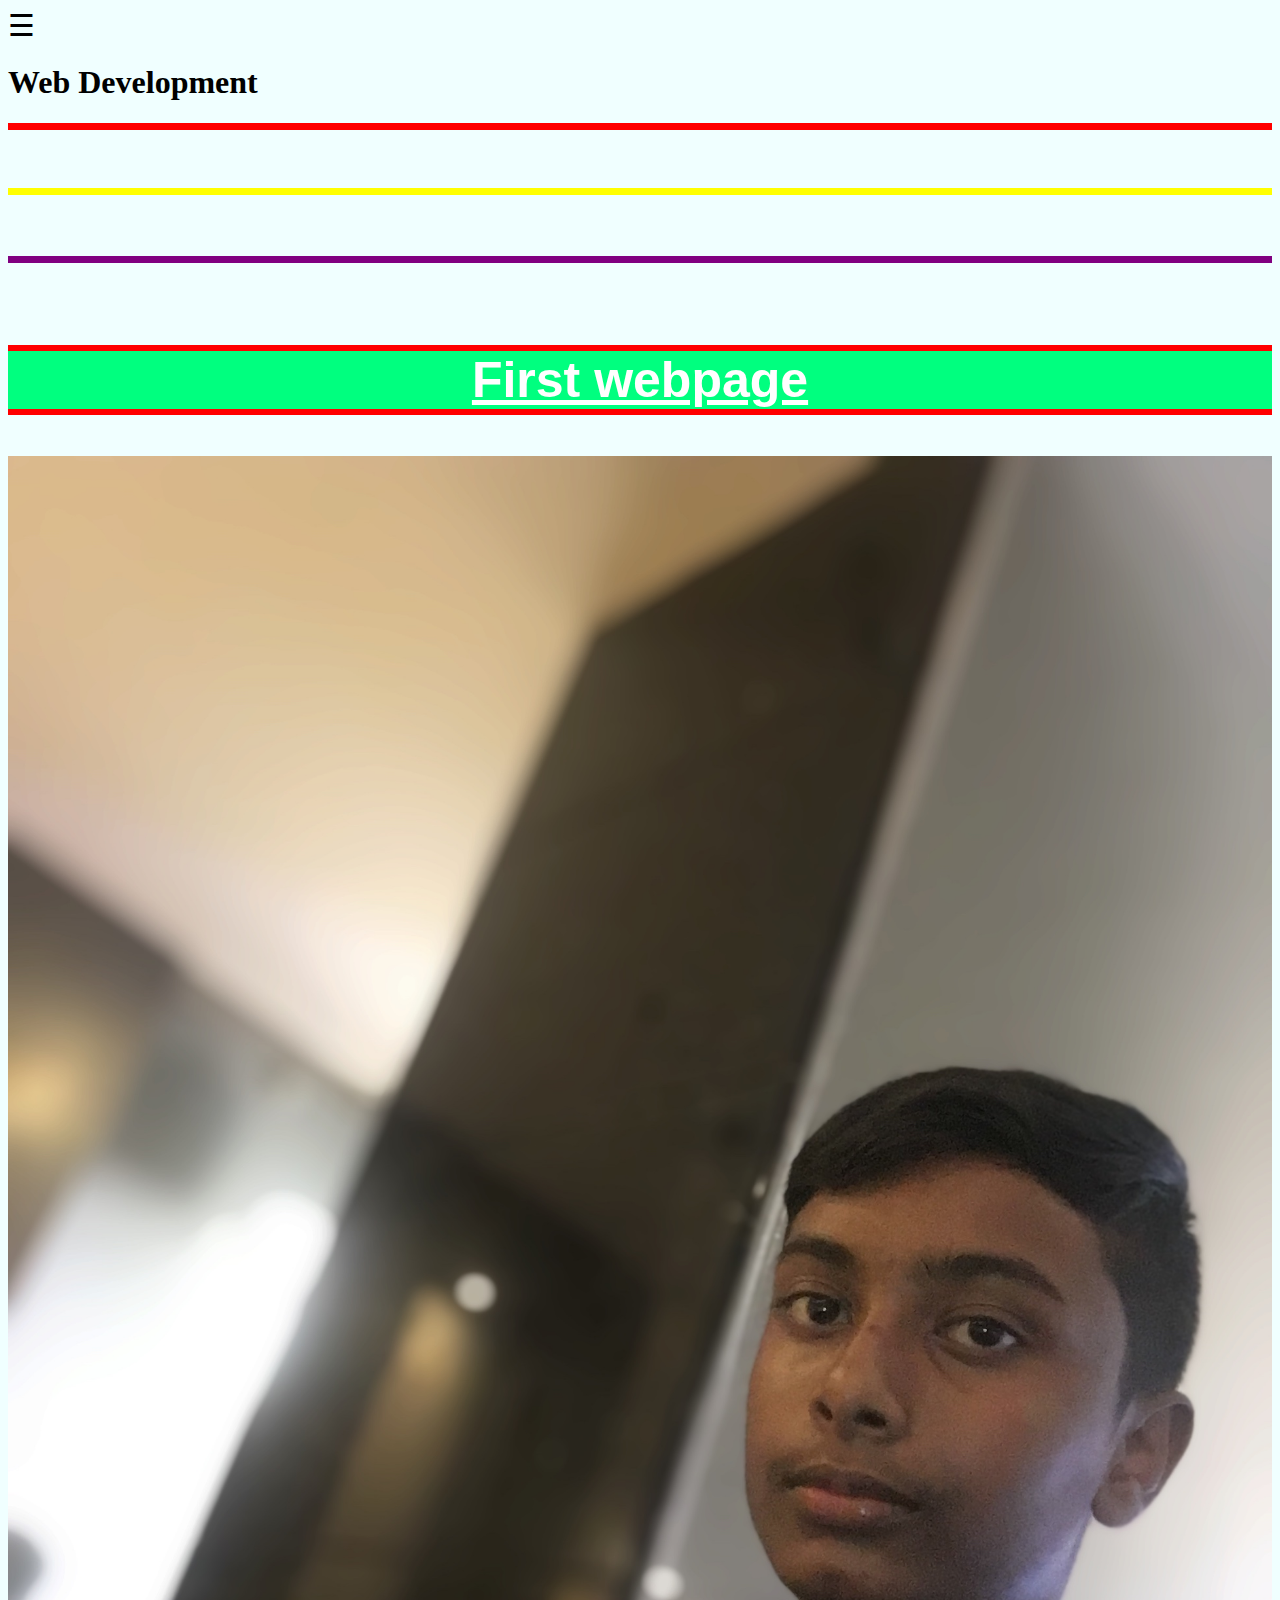
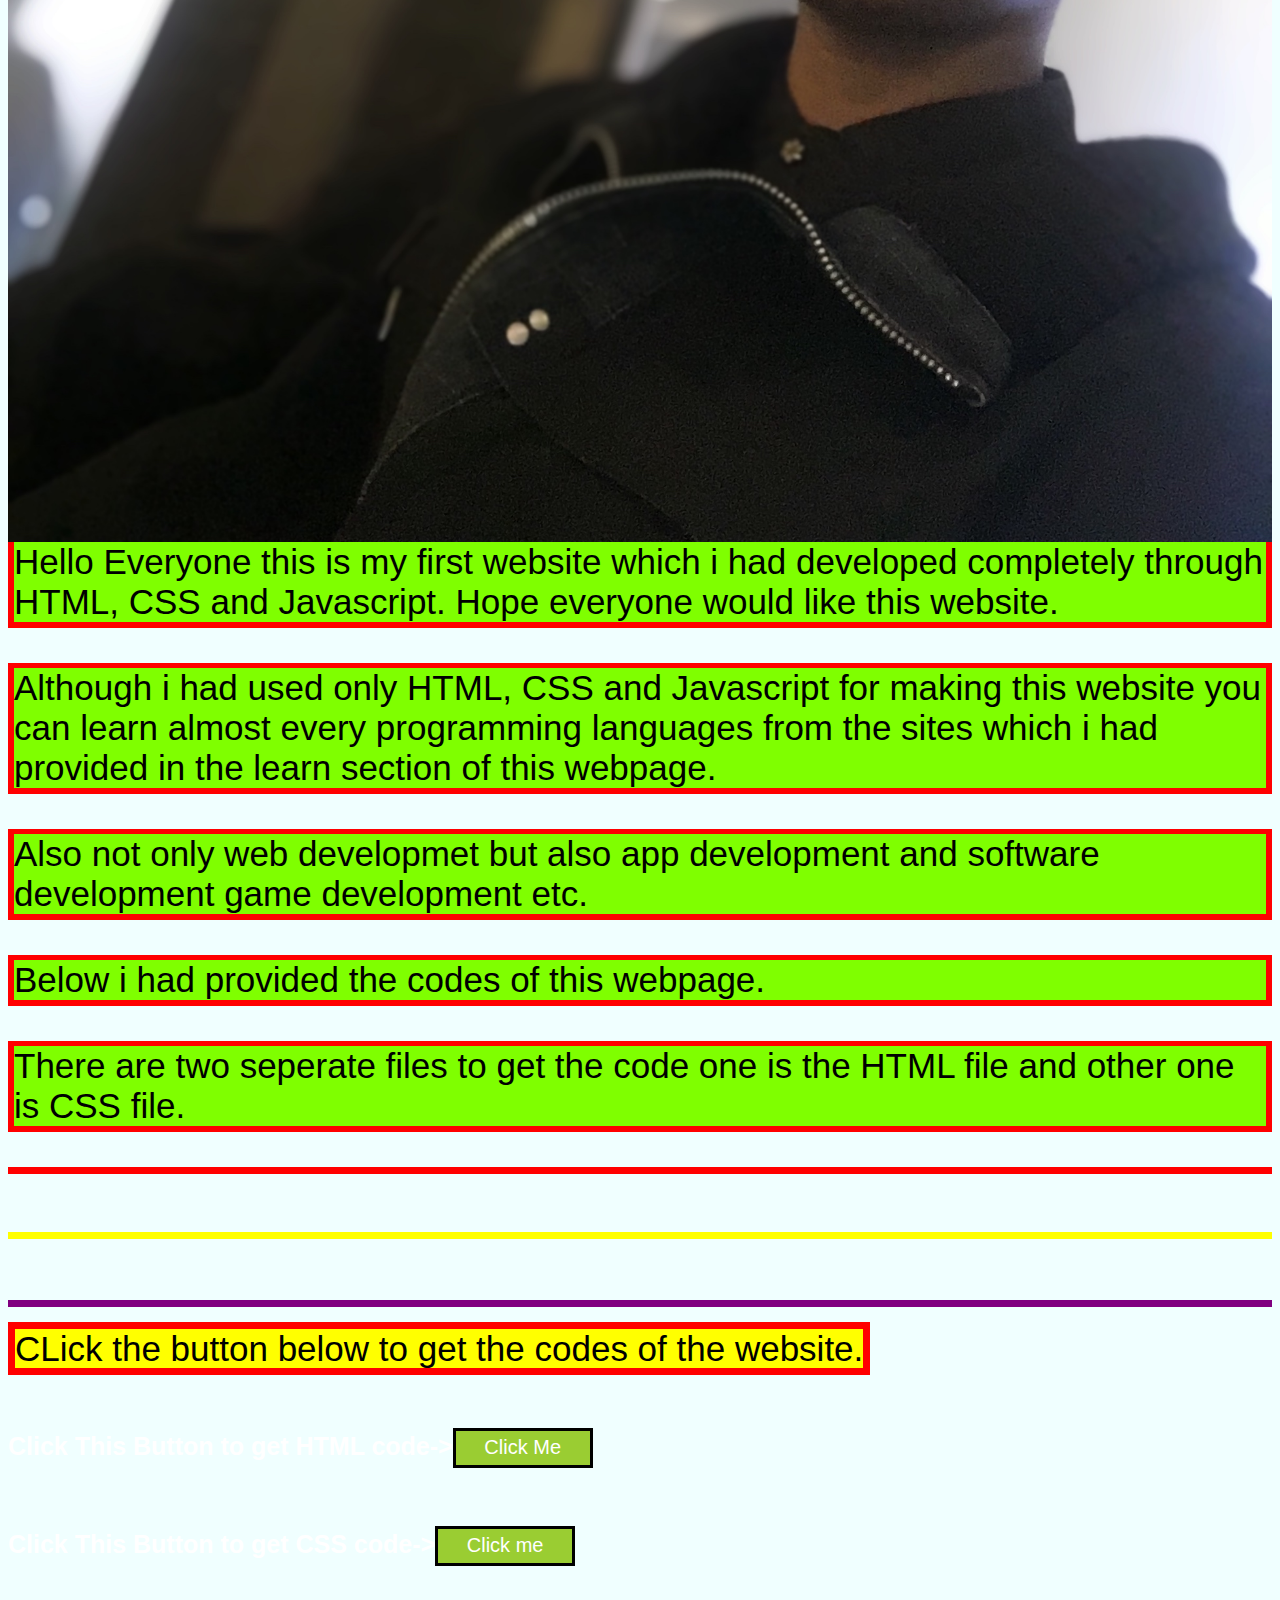
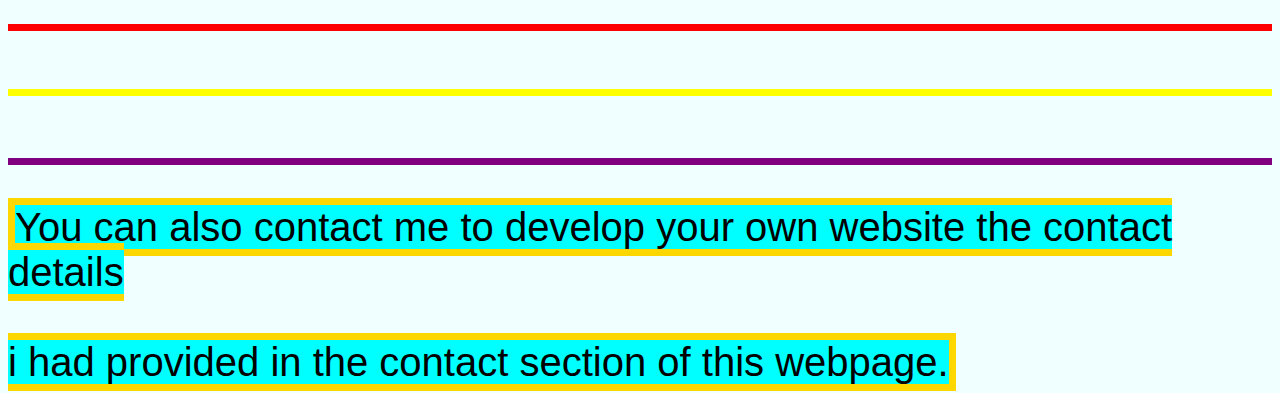
==== index.html @ 802a2e49 "Perosonal Webpage" ====
<!DOCTYPE html>
<html lang="en">
<head>
    <script>(function(w,d,s,l,i){w[l]=w[l]||[];w[l].push({'gtm.start':
        new Date().getTime(),event:'gtm.js'});var f=d.getElementsByTagName(s)[0],
        j=d.createElement(s),dl=l!='dataLayer'?'&l='+l:'';j.async=true;j.src=
        'https://www.googletagmanager.com/gtm.js?id='+i+dl;f.parentNode.insertBefore(j,f);
        })(window,document,'script','dataLayer','GTM-5RZZMMV');</script>
    <link rel="stylesheet" href="./example.css">
    <meta charset="UTF-8">
    <meta http-equiv="X-UA-Compatible" content="IE=edge">
    <meta name="viewport" content="width=device-width, initial-scale=1.0">
    <style>
        body{
        background-color: azure;
        animation-name:a;
        animation-duration:8s;
        animation-iteration-count: infinite;
        animation-delay:2s;}
        
        @keyframes a{
        
        0%{background-color: white;}
        5%{background-color: yellow;}
        10%{background-color: chartreuse;}
        20%{background-color: cadetblue;}
        30%{background-color: cyan;}
        40%{background-color: red;}
        80%{background-color: purple;}
        120%{background-color:purple;}
        160%{background-color: lime;}
        200%{background-color: mediumblue;}
        220%{background-color:orangered;}
        240%{background-color: royalblue;}
        280%{background-color: springgreen;}
        300%{background-color:red;}
        320%{background-color: black;}
        }
     

        
        
            </style>
            <style>
           @media (max-width: 700px)
{
    body{
        background-color: rgb(18, 0, 179);
    }
    h1{
        color:rgb(255, 0, 119);
        font-size: 5px;
    }
    .h1-example{
        font-size: 65px;
    }

}
@media (max-width: 500px)
{
    body{
        background-color: rgb(179, 0, 0);
    }
    h1{
        color:rgb(0, 255, 55);
        font-size: 2px;
    }
    .h1-example{
        font-size: 55px;
    }

}
@media( max-width: 800px) 
{
    body{
        background-color: hotpink;
    }
    h1{
        color:rgb(0, 255, 136);
        font-size: 10px;
    }
    .h1-example{
        font-size: 45px;
    }

}
@media screen  and(max-width: 900px)
{
    body{
        background-color: red;
    }
    h1{
        color:orange;
    }
    .h1-example{
        font-size: 35px;
    }

}
                </style>
   

</head>

<body>
    <noscript><iframe src="https://www.googletagmanager.com/ns.html?id=GTM-5RZZMMV"
        height="0" width="0" style="display:none;visibility:hidden"></iframe></noscript>
        <span style="font-size:30px;cursor:pointer" onclick="openNav()">&#9776;</span>
        <!----I have added class here---->
        <h1 class="h1-example">Web Development</h1>
        
    <h3></h3>
    <br>
    <h4></h4>
    <br>
    <h5></h5>
    
    <br>
    <div id="myNav" class="overlay">
      <a href="javascript:void(0)" class="closebtn" onclick="closeNav()">&times;</a>
      <div class="overlay-content">
        <a href="./about.html" class="active"><h10 style="font-family: monospace; font-size:35px;">About</h10></a>
        <a href="./services.html" class="active"><h10 style="font-family: monospace; font-size: 35px;">Services</h10></a>
        <a href="./learn.html" class="active"><h10 style="font-family: monospace; font-size:35px;">Learn</h10></a>
        <a href="./Contact.html" class="active"><h10 style="font-family: monospace; font-size:35px;">Contact</h10></a>
      </div>
    </div>
    <script>
      function openNav() {
        document.getElementById("myNav").style.width = "100%";
      }
      
      function closeNav() {
        document.getElementById("myNav").style.width = "0%";
      }
      </script>
      
    <h2>First webpage</h2>
    
    <img src="./IMG_0188.jpg" align="right" width="100%"> 
   <p>Hello Everyone this is my first website which i had developed completely through HTML, CSS and Javascript. Hope everyone would like this website.</p>
    
    
    <p>Although i had used only HTML, CSS and Javascript for making this website you can learn almost every programming languages from the sites which i had provided in the learn section of this webpage.</p>
    <p>Also not only web developmet but also app development and software development game development etc.</p>
    <p>Below i had provided the codes of this webpage.</p>
    <p>There are two seperate files to get the code one is the HTML file and other one is CSS file.</p>
    <h3></h3>
    <br>
    <h4></h4>
    <br>
    <h5></h5>
    <h8>CLick the button below to get the codes of the website.</h8>
    <h6>Click This Button to get HTML code-><a class="active" href="./Html.txt"><button>Click Me</button></a></h6>
    <h6>Click This Button to get CSS code-><a class="active" href="./example.css"><button>Click me</button></a></h6>
    
    <h3></h3>
    <br>
    <h4></h4>
    <br>
    <h5></h5>
 
  <br>

  <h7>You can also contact me to develop your own website the contact details <br><br>i had provided in the contact section of this webpage.</h7>

</body>
</html>
---- example.css ----
body{
background-color: azure;
animation-name:a;
animation-duration:8s;
animation-iteration-count: infinite;
animation-delay:2s;
overflow-x: hidden;
}
.header{
  max-width: 1300px;
  margin: 0 auto;
}
.H1-style{
  text-align: center;
  text-decoration: underline;
  font-family:Impact, Haettenschweiler, 'Arial Narrow Bold', sans-serif;
  font-size: 75px;
  color: black;
  background-color: aqua;
  border:10px solid gold;
}
@keyframes a{

0%{background-color: rgb(185, 174, 174);}
5%{background-color: yellow;}
10%{background-color: chartreuse;}
20%{background-color: cadetblue;}
30%{background-color: cyan;}
40%{background-color: red;}
80%{background-color: purple;}
120%{background-color:purple;}
160%{background-color: lime;}
200%{background-color: mediumblue;}
220%{background-color:orangered;}
240%{background-color: royalblue;}
280%{background-color: springgreen;}
300%{background-color:red;}
320%{background-color: black;}
}



@media (max-width: 1280px)
{
body{
background-color: rgb(18, 0, 179);
}
.H1-style{
color:rgb(0, 0, 0);
font-size: 75px;
}
.image{
  width: 500px;
  height: 629px;
  border:8px solid black;
}

}
@media (max-width: 768px)
{
body{
background-color: rgb(179, 0, 0);
}
.H1-style{
  color:rgb(0, 0, 0);
  font-size: 60px;
}
.image{
  width: 400px;
  height: 529px;
  border:8px solid black;
}

}
@media( max-width: 480px) 
{
body{
background-color: hotpink;
}
.H1-style{
  color:rgb(0, 0, 0);
  font-size: 50px;
}
.image{
  width: 300px;
  height: 429px;
  border:8px solid black;
  }

}
  

p{text-align:left;
    
    font-family:'Franklin Gothic Medium', 'Arial Narrow', Arial, sans-serif;
font-size:35px;
color:black;
background-color:chartreuse;
border-top: 5px solid red;
border-bottom: 6px solid red;
border-left: 6px solid red;
border-right: 6px solid red;
}

button{background-color:yellowgreen;
    width: 120px;
    height:40px;
    text-align: center;
    font-family:-apple-system, BlinkMacSystemFont, 'Segoe UI', Roboto, Oxygen, Ubuntu, Cantarell, 'Open Sans', 'Helvetica Neue', sans-serif;
    
    font-size:20px;
    width:140px;
    height:40px;
    color: white;
    border-top:3px solid black;
    border-bottom:3px solid black;
    border-left:3px solid black;
    border-right:3px solid black;
}

.image{
width: 500px;
height: 629px;
border:8px solid black;
}

body{
  background-color: azure;
  animation-name:a;
  animation-duration:8s;
  animation-iteration-count: infinite;
  animation-delay:2s;}
  
  @keyframes a{
  
  0%{background-color: white;}
  5%{background-color: yellow;}
  10%{background-color: chartreuse;}
  20%{background-color: cadetblue;}
  30%{background-color: cyan;}
  40%{background-color: red;}
  80%{background-color: purple;}
  120%{background-color:purple;}
  160%{background-color: lime;}
  200%{background-color: mediumblue;}
  220%{background-color:orangered;}
  240%{background-color: royalblue;}
  280%{background-color: springgreen;}
  300%{background-color:red;}
  320%{background-color: black;}
  }

h2{text-align:center;
    font-family:'Trebuchet MS', 'Lucida Sans Unicode', 'Lucida Grande', 'Lucida Sans', Arial, sans-serif;
    font-size: 50px;
    color:white;
    text-decoration:none;
    border-bottom:6px solid red;
    background-color: springgreen;
    border-top: 6px solid red;
    text-decoration: underline;
   
}



h3{
    border-bottom:7px solid red;
}

h4{
    border-bottom: 7px solid yellow;
}

h5{
    border-bottom: 7px solid purple;
}
h6{
    font-size: 25px;
    color: white;
    font-family: -apple-system, BlinkMacSystemFont, 'Segoe UI', Roboto, Oxygen, Ubuntu, Cantarell, 'Open Sans', 'Helvetica Neue', sans-serif;
}

h7{
background-color: cyan;
border-bottom:7px solid gold;
border-top: 7px solid gold;
border-right: 7px solid gold;
border-left: 7px solid gold;
color: black;
font-size: 40px;
font-family: Impact, Haettenschweiler, 'Arial Narrow Bold', sans-serif;
text-align: center;
}

h8{
text-align:left;
text-decoration: none;
background-color: yellow;
border-bottom:7px solid red;
border-left:7px solid red;
border-right:7px solid red;
border-top:7px solid red;
font-size:35px;
font-family: -apple-system, BlinkMacSystemFont, 'Segoe UI', Roboto, Oxygen, Ubuntu, Cantarell, 'Open Sans', 'Helvetica Neue', sans-serif;

}
h10{
font-size:35px;
font-family:monospace;
text-align: right;

}




.overlay {
  height: 100%;
  width: 0;
  position: fixed;
  z-index: 1;
  top: 0;
  left: 0;
  background-color: rgb(0,0,0);
  background-color: rgba(0,0,0, 0.9);
  overflow-x: hidden;
  transition: 0.5s;
}

.overlay-content {
  position: relative;
  top: 25%;
  width: 100%;
  text-align: center;
  margin-top: 30px;
}

.overlay a {
  padding: 8px;
  text-decoration: none;
  font-size: 36px;
  color: #818181;
  display: block;
  transition: 0.3s;
}

.overlay a:hover, .overlay a:focus {
  color: #f1f1f1;
}

.overlay .closebtn {
  position: absolute;
  top: 20px;
  right: 45px;
  font-size: 60px;
}
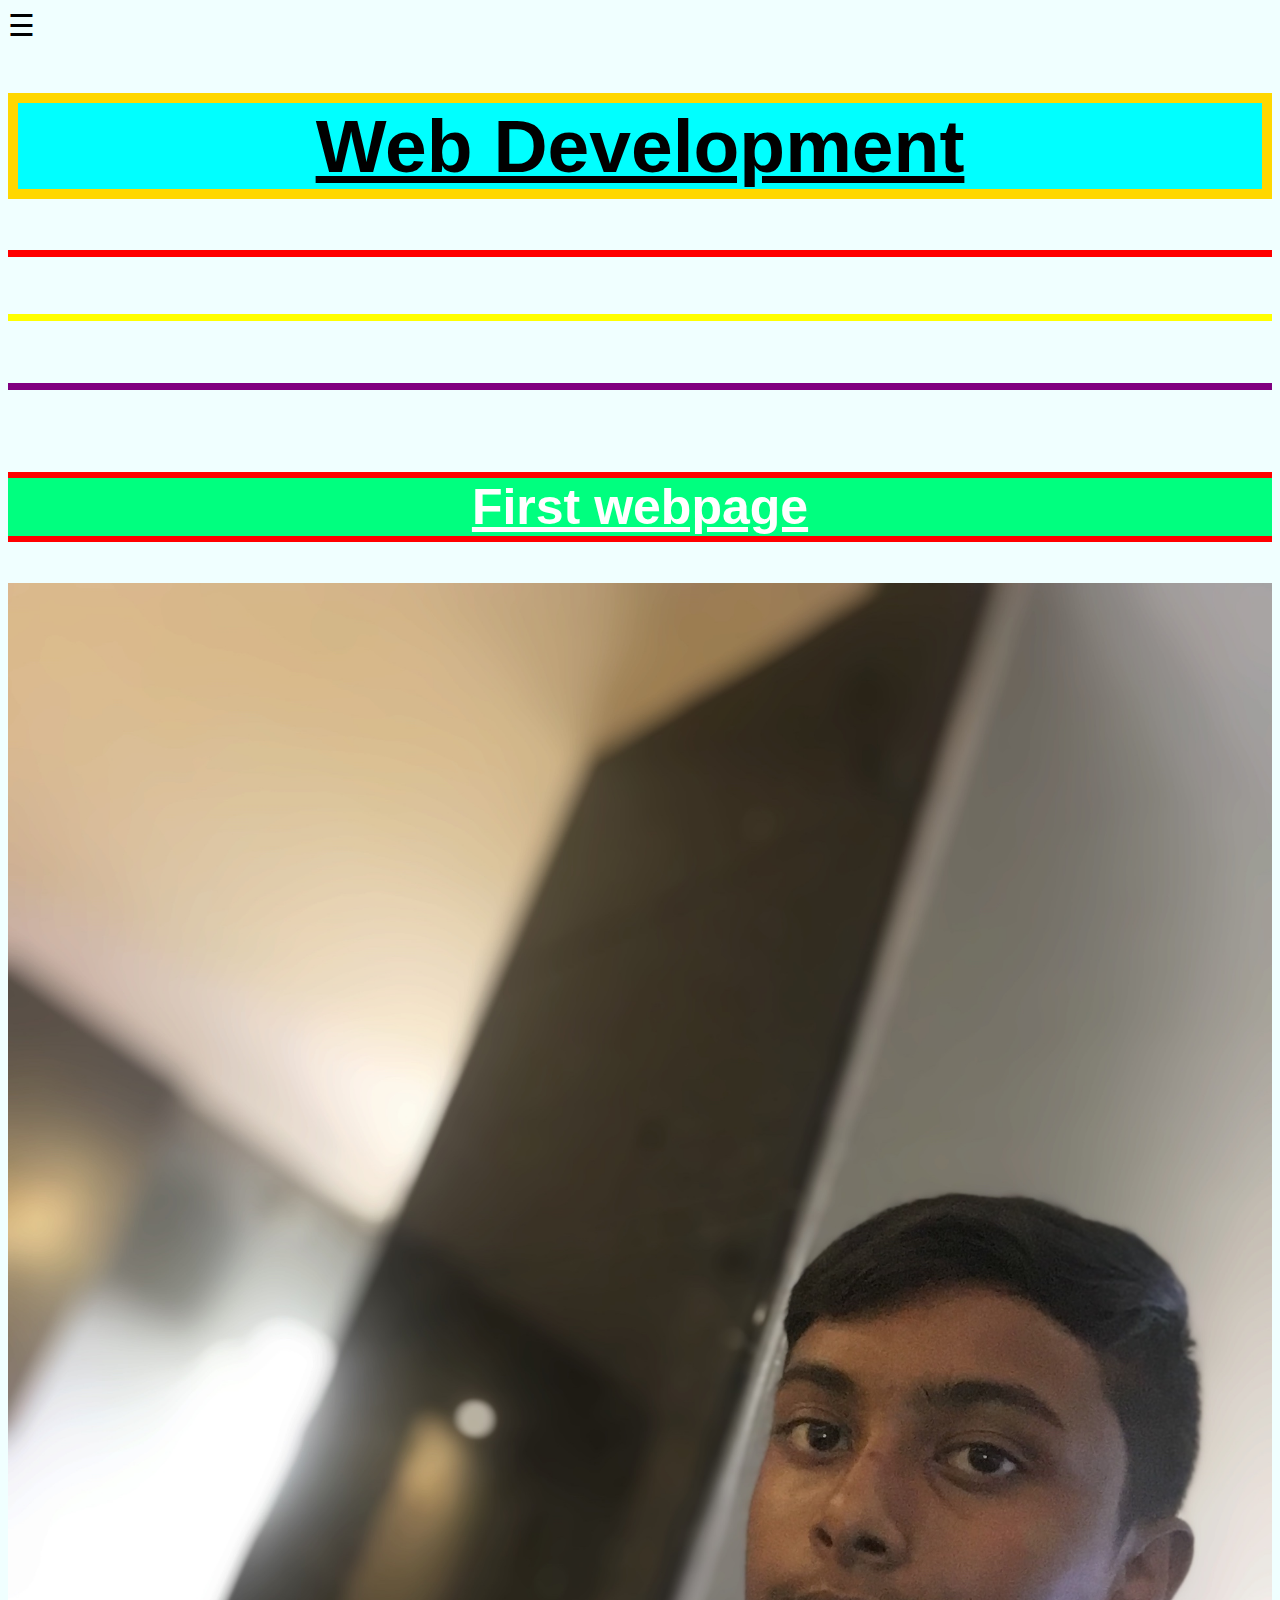
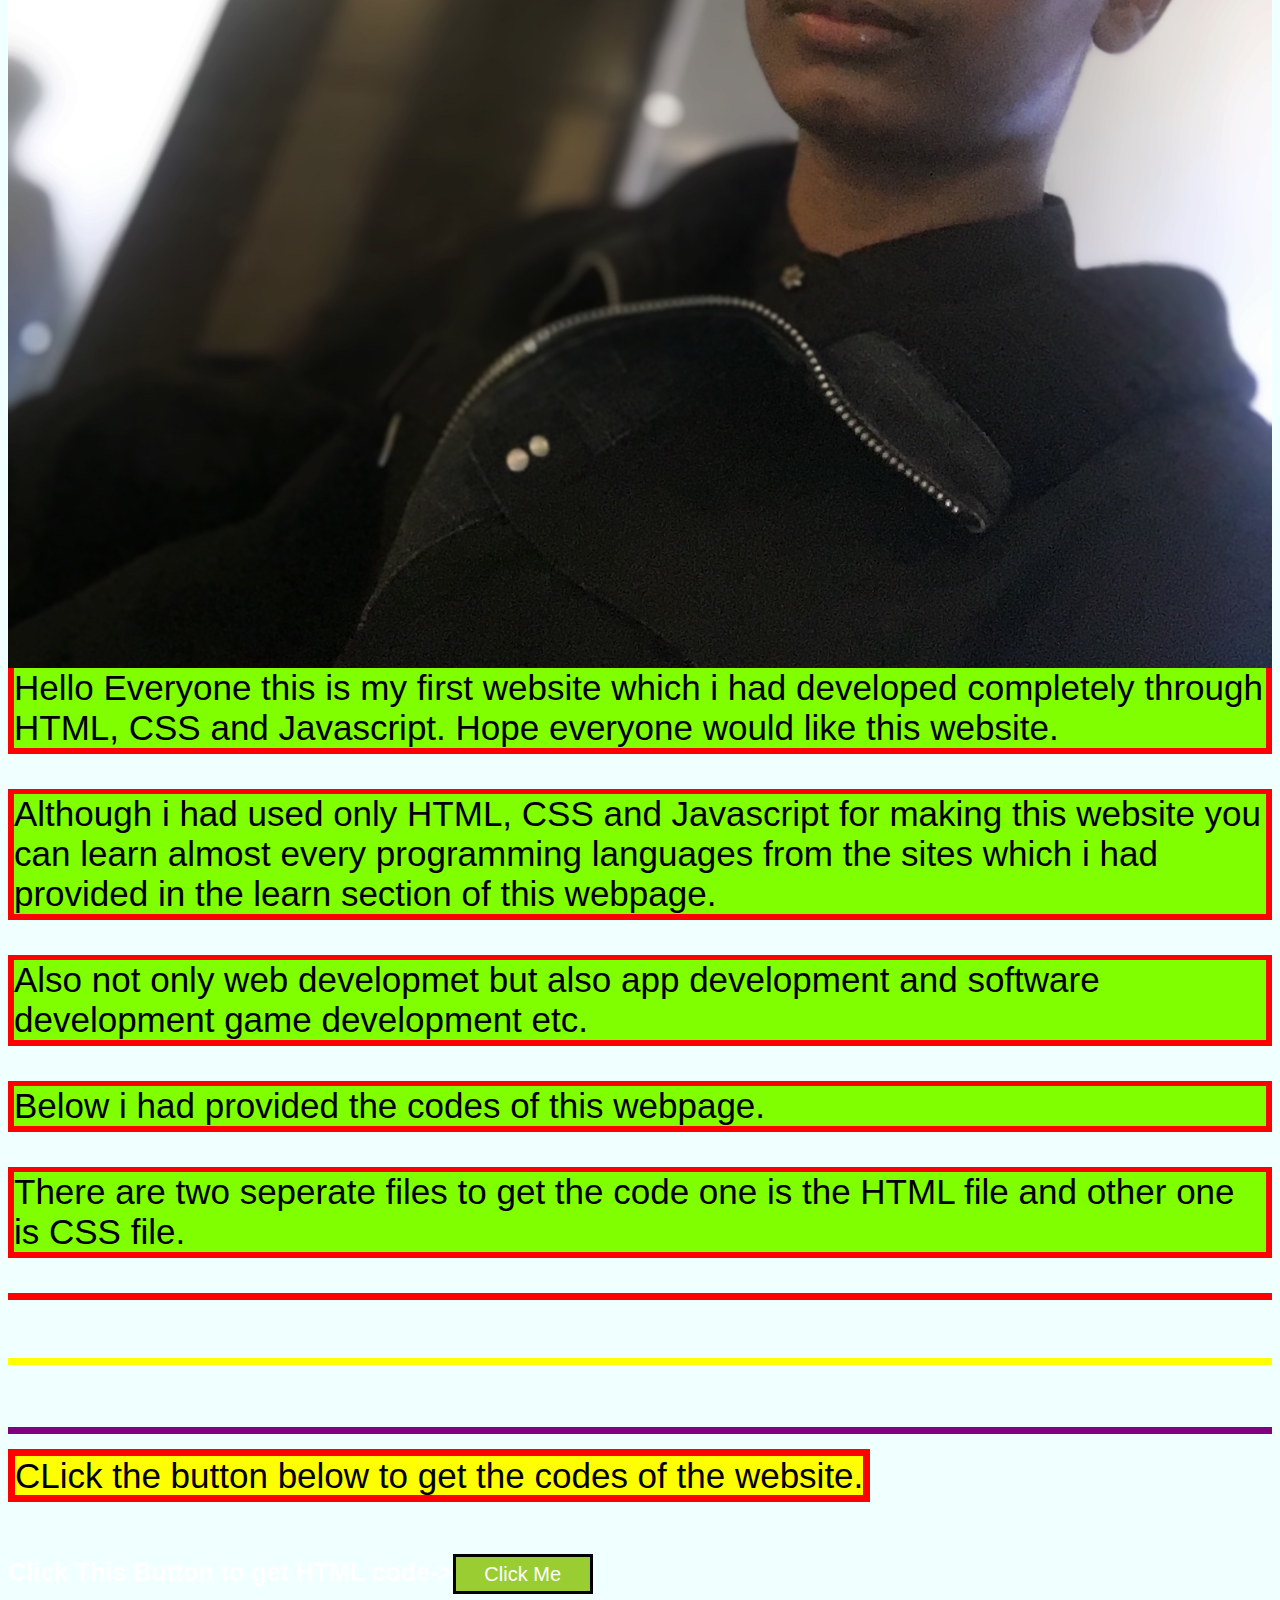
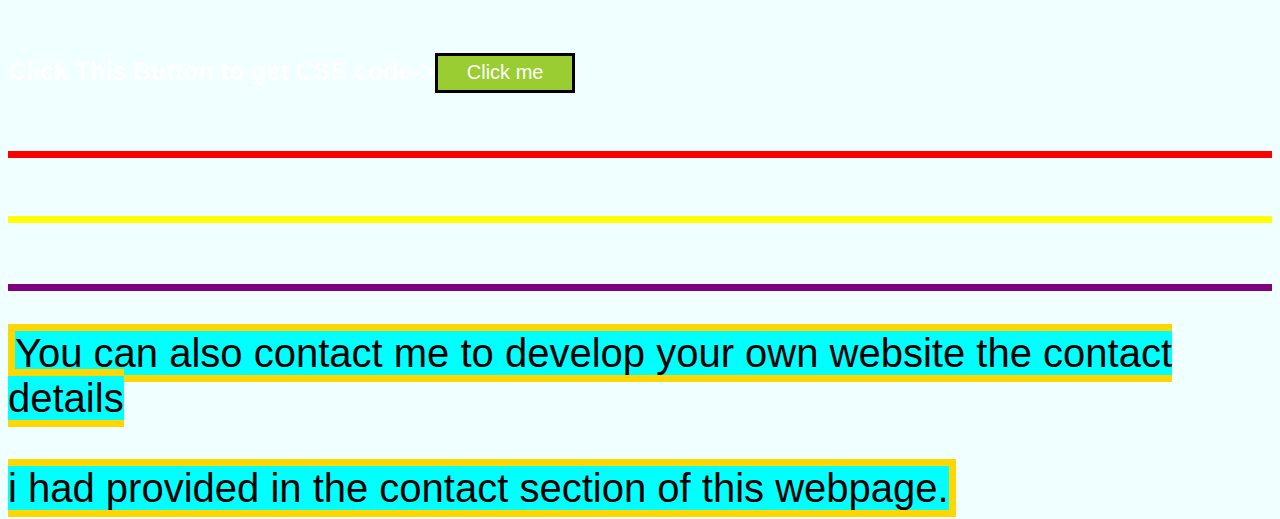
==== commit 06d4a765: "Update index.html" ====
--- a/index.html
+++ b/index.html
@@ -10,96 +10,6 @@
     <meta charset="UTF-8">
     <meta http-equiv="X-UA-Compatible" content="IE=edge">
     <meta name="viewport" content="width=device-width, initial-scale=1.0">
-    <style>
-        body{
-        background-color: azure;
-        animation-name:a;
-        animation-duration:8s;
-        animation-iteration-count: infinite;
-        animation-delay:2s;}
-        
-        @keyframes a{
-        
-        0%{background-color: white;}
-        5%{background-color: yellow;}
-        10%{background-color: chartreuse;}
-        20%{background-color: cadetblue;}
-        30%{background-color: cyan;}
-        40%{background-color: red;}
-        80%{background-color: purple;}
-        120%{background-color:purple;}
-        160%{background-color: lime;}
-        200%{background-color: mediumblue;}
-        220%{background-color:orangered;}
-        240%{background-color: royalblue;}
-        280%{background-color: springgreen;}
-        300%{background-color:red;}
-        320%{background-color: black;}
-        }
-     
-
-        
-        
-            </style>
-            <style>
-           @media (max-width: 700px)
-{
-    body{
-        background-color: rgb(18, 0, 179);
-    }
-    h1{
-        color:rgb(255, 0, 119);
-        font-size: 5px;
-    }
-    .h1-example{
-        font-size: 65px;
-    }
-
-}
-@media (max-width: 500px)
-{
-    body{
-        background-color: rgb(179, 0, 0);
-    }
-    h1{
-        color:rgb(0, 255, 55);
-        font-size: 2px;
-    }
-    .h1-example{
-        font-size: 55px;
-    }
-
-}
-@media( max-width: 800px) 
-{
-    body{
-        background-color: hotpink;
-    }
-    h1{
-        color:rgb(0, 255, 136);
-        font-size: 10px;
-    }
-    .h1-example{
-        font-size: 45px;
-    }
-
-}
-@media screen  and(max-width: 900px)
-{
-    body{
-        background-color: red;
-    }
-    h1{
-        color:orange;
-    }
-    .h1-example{
-        font-size: 35px;
-    }
-
-}
-                </style>
-   
-
 </head>
 
 <body>
@@ -107,7 +17,7 @@
         height="0" width="0" style="display:none;visibility:hidden"></iframe></noscript>
         <span style="font-size:30px;cursor:pointer" onclick="openNav()">&#9776;</span>
         <!----I have added class here---->
-        <h1 class="h1-example">Web Development</h1>
+        <h1 class="H1-style">Web Development</h1>
         
     <h3></h3>
     <br>
@@ -165,4 +75,4 @@
   <h7>You can also contact me to develop your own website the contact details <br><br>i had provided in the contact section of this webpage.</h7>
 
 </body>
-</html>+</html>
